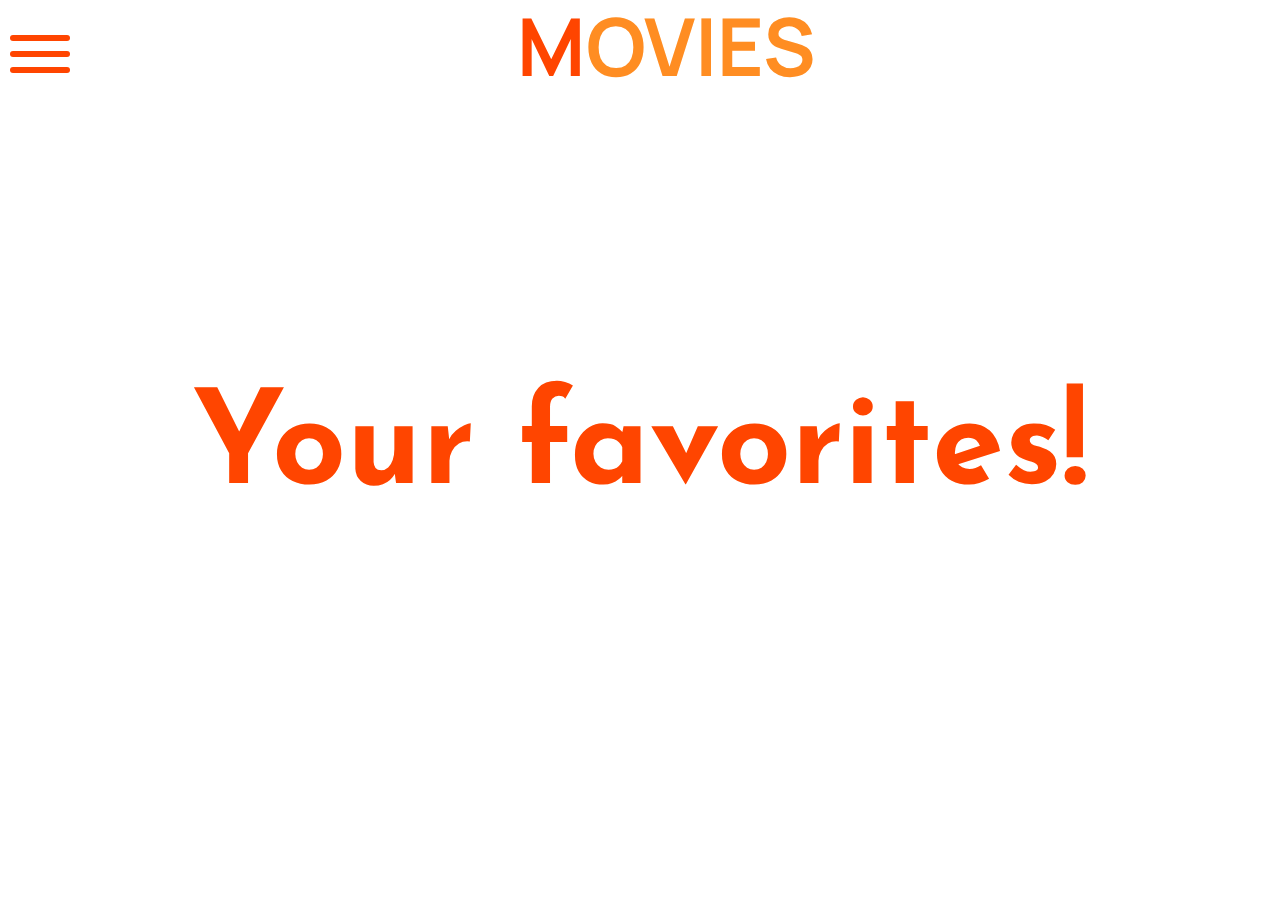
==== favorites.html @ 4a0a204f "favoritfilmer + random-sida tillagd" ====
<!DOCTYPE html>
<html lang="en">
<head>
    <meta charset="UTF-8">
    <meta http-equiv="X-UA-Compatible" content="IE=edge">
    <meta name="viewport" content="width=device-width, initial-scale=1.0">
    <title>Document</title>
    <link rel="stylesheet" href="/style.css">
    <link rel="preconnect" href="https://fonts.googleapis.com">
    <link rel="preconnect" href="https://fonts.gstatic.com" crossorigin>
    <link href="https://fonts.googleapis.com/css2?family=DM+Serif+Display:ital@0;1&family=Josefin+Sans:ital,wght@0,100;0,400;1,200;1,500&family=Manrope:wght@600&family=Red+Hat+Display:wght@700&display=swap" rel="stylesheet"> 
   
</head>
<body>
    <header>
        <div id="hamburger-menu">
            <div id="hamburger-links">
                <a href="" class="menu-items" id="watched">Watched movies</a>
                <a href="favorites.html" class="menu-items" id="goat">Your favorites</a>
                <a href="" class="menu-items" id="favoritegenre">Favorite Genres</a>
              </div>
            <div onclick="menuOpen()" id="hamburger-icon">
                <div id="bar1" class="hamburger-bar"></div>
                <div id="bar2" class="hamburger-bar"></div>
                <div id="bar3" class="hamburger-bar"></div>
            </div>
            </div>
            <div class="logo">
                <h1 id="m">M</h1>
                <h1 id="y">y</h1>
                <h1 id="logo">OVIES</h1>
            </div>
         <img src="/img/search.svg" alt="" id="search-icon">
        </div>
      </header>
      <div class="wrapper-favorites">
         <h1 id="favorites-title">Your favorites!</h1>
         <div class="favorite-movies-container">
            
         </div>
      </div>
    <script src="/script.js"></script>
</body>
</html>
---- style.css ----
*{
    padding: 0;
    margin: 0;
}
.wrapper{
    z-index: -2;
    background-color: #ff8d22;
    perspective: 10px;
    perspective: 10px;
}
header{
    z-index: 1;
    background-color:white;
    position: fixed;
    display: flex;
    justify-content: space-between;
    align-items: center;
    font-family: Arial, Helvetica, sans-serif;
    font-size: 2rem;
    height: 10vh;
    width: 100vw;
}
#hamburger-icon{
    margin-bottom: 30px;
    z-index: 16;
    top: 50%;
    position: absolute;
    transform: translateY(-20px);
}
.hamburger-bar{
    width: 60px;
    height: 6px;
    margin: 10px;
    background-color:white;
    border-radius: 10px;
    transition: 400ms;
    background-color: orangered;
}
#hamburger-links{
    top: 0;
    opacity: 0;
    width: 20vw;
    height: 100vh;
    background-color: orangered;
    position: fixed;
    z-index: 15;
    transform: translateX(-100vw);
    display: flex;
    flex-direction: column;
    justify-content: space-around;
    align-items: center;
    /* animation: hamburger-links-open forwards 1s; */
}
.menu-items{
    color:white;
    text-underline-offset: 15px;
}
.menu-items:hover{
    transform: scale(1.05);
    transition: all 0.2s;
    text-underline-offset: 5px;
}
@keyframes hamburger-links-open {
    0%{
        opacity: 0;
    }
    50%{
     
    }
    100%{
        opacity: 1;
        transform: translateX(0);
    }
}
@keyframes hamburger-links-close {
        0%{
            opacity: 1;
        }
        50%{
        }
        100%{
            transform: translateX(-100vw);
            opacity: 0x;
        }
}
#menu{
    font-size: 40px;
}
#top-menu{
    position: absolute;
    z-index: 15;
    top: 0;
    height:10vh;
    width: 30vw;
    background-color: #ff8d22;
}
#search-icon{
    opacity: 0;
    width: 40px;   
}
#logo{
    font-family: 'Manrope', sans-serif;
    color: #ff8d22;
    font-size: 80px;
    transform: translateY(0px);
}
#y{
    transform: translateY(3px);
    font-weight: 100;
    color: white;
} 

   

#m{
    padding-left: 50px;
    transform: translateY(3px);
    position: relative;
    color: orangered;
    font-family: 'Manrope', sans-serif;
    transform: translate(43px,0px);    
    opacity: 1;
    font-size: 80px;
    animation: m-move normal  2s ;
    animation-delay: 0.5s;
    animation-fill-mode: forwards;
}
#y{
    color: orangered;
    animation: y-move normal  2s ;
    animation-fill-mode: forwards;
    animation-delay:0.7s;
    transform: translateY(-200px);
    font-size: 80px;
    font-weight: 700;
}
.my{
    color: orangered;
}
.logo{
    z-index: 5;
    display: flex;
    align-items: center;
}
/* intro page */
#intro-page{

    display: flex;
    flex-direction: column;
    justify-content: center;
    align-items:center;
    height: 100vh;
    width: 100vw;
}

#intro-text{
    color: white;
 
}
.intro-text{
    color: white;
    text-align: center;
    font-size: 80px;
    font-family: 'Josefin Sans', sans-serif;
}
#yourself{
    opacity: 0;

    animation: yourself-opacity normal 3s ;
    animation-delay: 1s;
    animation-fill-mode: forwards;
    font-style: italic;
    transition: 1000ms;
}
#yourself{
    color: rgb(255, 56, 56);
}
#rate{
    color: white;
}
#search-label{
    font-family: 'Josefin Sans', sans-serif;
    color: white;

    font-size: 50px;
    transition: 200ms;
}
#search-input{
    transform: translateY(100px);
    font-family: 'Josefin Sans', sans-serif;
    text-align: center;
    width:450px;
    font-size: 25px;
    height: 40px;
    border-radius: 20px;
    border: none;
    color: rgb(255, 56, 56);
    outline: none;
    transition: 200ms;
}
::placeholder { 
    color: orangered;
    opacity: 1;
  }

#search:active{
    border-bottom: orangered solid 2px;
}
#search{
    transform: translateY(40px);
    text-decoration: none;
    font-family: 'Josefin Sans', sans-serif;
    font-size: 40px;
    color: white;
    width: fit-content;
}
#search:hover{
    transform: translateY(40px) scale(1.1);
    color: orangered ;
    border-bottom: orangered solid 2px;
}
#arrow-down{
    position: relative;
    bottom: -200px;
    width: 65px;
    animation: arrow-move infinite 2s;
}
@keyframes arrow-move {
    
}
@keyframes y-move {
    from{
    }
    to{
        transform: translateY(-5px);
    }
}
@keyframes m-move {
    from{

    }
    to{
        transform: translate(0px,0px);
    }
}

@keyframes yourself-opacity {
    from{
        opacity: 0;
    }
    to{
        /* text-shadow:3px 3px white; */
        opacity: 1;
    }
}

/* random movie section */

#random-movie{
    width: 100vw;
    height: fit-content;
   background-image: url("/img/graduate.png");
   background-attachment: fixed;
  background-position: center;
  background-repeat: no-repeat;
  background-size: cover;
}
#random-movie-title{
    font-family: 'Manrope', sans-serif;
    font-size: 150px;
    max-width: 90vw;
    color: #FF8D22;
}
.random-title-container{
    display: flex;
    align-items: center;
    justify-content: center;
    height: 50vh;

}
#random-generator{
 height: 80vh;
 background-color: white;
 background-color: #FF8D22;;
 color: white;
 display: flex;
 flex-direction: column;
 align-items: center;
 justify-content: space-evenly;
 font-family: 'Josefin Sans', sans-serif;
 font-size: 60px;
}
#random-button{
    font-family: 'Josefin Sans', sans-serif;
    font-weight: 400;
    background-color: white;
    color: #FF8D22;
    border: none;
    width: 400px;
    height: 90px;
    font-size: 27px;
    border-radius:  20px;
}
#random-button:hover{
    background-color: #FF8D22;
    border: white solid 4px;
    color: white;
    transition: 200ms;
    transform:translate(0,-10px)
}


/* week picks */
#week-picks-container{
    height: 60vh;
    width: 100vw;
    display: flex;
    flex-direction: column;
    align-items: flex-start;
    background-image: url("/img/real-intothewild.png");
    background-attachment: fixed;
    background-repeat: no-repeat;
    background-size: cover;
    /* border-bottom: white 3px solid; */
   
}
#week-img{
    width:100%;
    height: 100%;
     /* background-color: blue; */


}
#week-picks{
    top: 30%;
    height: 100%;
    width: 50%;
    display: flex;
    flex-direction: column;
    align-items: center;
    justify-content: space-around;
    font-family: 'Josefin Sans', sans-serif;
    background-color: white;
    font-size: 60px;
    color: #72BE8B;
   
}
#week-pick-title{
    padding-top: 15%;
 color: white;
 font-family: 'Manrope', sans-serif;
 font-size: 80px;
}

#img{
    display: flex;
    justify-content: center;
    align-items: center;
    height:40%;
    width:100%
    
}

#week-picks-content{
    height: 100vh;
   background-image: url(/img/Into-The-Wild-movie.webp);
   background-attachment: fixed;
   background-repeat: no-repeat;
   background-size: cover;
}
#into-title{
    padding-top: 60px;
}
#into-desc{
    font-size: 45px;
    text-align: center;
   
}
#into-genre{
    font-size: 20px;
}
#breakfast-container{
    height: 100vh;
    width: 100vw;
    display: flex;
    
   
}
#breakfast-img{
    height: 100%;
    width: 40%;
    background-image: url(/img/breakfast.png);
    background-attachment: fixed;
    background-repeat: no-repeat;
    background-size: contain;
}

#breakfast-desc{
    display: flex;
    flex-direction: column;
    align-items: center;
    justify-content: space-around;
    font-family: 'Josefin Sans', sans-serif;
    width: 60%;
    height: 100%;
    color: #296287;
 font-size: 80px;
}
#breakfast-title{
    padding-top: 50px;
    text-align: center;
  
}
#break-desc{
     color: white;
    width: 80%;
    font-size: 55px;
    text-align: center;
}
#breakgenre{
    font-size: 25px;
    color: white;
}
#the-big-ebowski-pic{
    width: 100vw;
    height: 100vh;
    background-image: url(/img/The-Big-Lebowski.jpeg);
    display: flex;
    flex-direction: column;
    justify-content: center;
    align-items: center;
    background-attachment: fixed;
    background-repeat: no-repeat;
    background-size: cover;
}
#big-text{
    font-family: 'Josefin Sans', sans-serif;
    color: white;
    font-size: 40px;
    width: 60%;
    text-align: center;
}
#the-big-title{
    font-family: 'DM Serif Display', serif;
  font-size: 150PX;
  color: #FF8D22;
   animation: big-italic 2s infinite;
 }
 #the-big-desc{
    padding: 40px;
    box-sizing: border-box;
    display: flex;
    justify-content: center;
   
    align-items: center;
    height: 20%;
    background-color: white;
    color: #FF8D22;
 }
 #big-desc-container
 {
    font-family: 'Josefin Sans', sans-serif;
    height: 100vh;
    width: 100vw;
   background-image: url(/img/vice.webp);
   background-attachment: fixed;
   background-repeat: no-repeat;
   background-size: cover;
   color: white;
    width: 100%;
    font-size: 40px;
    text-align: center;
    overflow-x: hidden;

 }

.hidden{
   opacity: 0;
   transition: all 2s;
}
 .show{
    opacity: 1;
 }
 @keyframes big-italic {
    0%{ text-shadow: 8px 8px orangered; transform: scale(100%);} 
    50%{ text-shadow: 4px 4px orangered; transform: scale (150%);}
    100%{text-shadow: 8px 8px orangered; transform:scale(100%);}
 }


 /* search page */
 .wrapper-search{
    height: 100vh;
    padding-top: 10vh;
    width: 100vw;
    display: flex;
    justify-content: center;
    align-items: flex-start;
    perspective: 10px;
    gap: 50px;
 }
 #wrapper-movie{

    display: flex;
    flex-direction: column;
 }
 #hamburger-icon-search{
    margin-bottom: 30px;
    z-index: 16;
    top: 50%;
    position: absolute;
   
 }
 #search-title{
    font-size: 130px;
    font-family: 'Josefin Sans', sans-serif;
    color: #F7D21B;
    text-align: end;
     width:700px;
 }
 #search-desc-container{
    width: 40%;
    height: 100vh;
    background-color: white;
    display: flex;
    align-items: flex-end;
    flex-direction: column;
    position: relative;

 }
 #poster{
  
    background-image: url("/img/kill-bill-poster.jpeg");
    /* background-attachment: fixed; */
   background-repeat: no-repeat;
   background-size: contain;
    height: 80%;
    width: 38%;
 }
 #search-desc{
    text-align: end;
    width: 100%;
    font-size: 50px;
    font-family: 'Josefin Sans', sans-serif;
    font-weight: 200;
 }
/* rating section */
#rating-background{
    display: flex;
    justify-content: center;
}
#rating-container{
    background-color: #ff8d22;
   border: #ff8d22 solid 2px;
    height: 100vh;
    width: 80%;
    display: grid;
    grid-template-rows: 0.1fr auto;
    grid-template-columns: repeat(2,1fr);
}
.criterias{
    font-size: 40px;
    display: flex;
    justify-content: center;
    flex-direction: column;
    align-items: center;
    gap: 50px;
    /* border: solid red 1px; */
    font-family: 'Josefin Sans', sans-serif;
    font-size: 50px;
    height: fit-content;
}

#rating-title{
    padding-top: 40px;
    font-family: 'Josefin Sans', sans-serif;
    color: #F7D21B;
    text-align: center;
    grid-column: 1/3;
    font-size: 90px;
    height: 100px;
}

/* acting stars */
.acting-stars{
    display: flex;
}
.acting-stars img{
    width:60px;
}

.acting-yellow-stars{
    display: flex;
    position: absolute;
    transform: translateY(50px);
}

.acting-yellow-stars *{
    opacity: 0;
    transform: scale(2);
    width: 60px;
}
/* story stars */
.story-stars{
    display: flex;
}
.story-stars img{
    width:60px;
}
.story-yellow-stars{
    display: flex;
    position: absolute;
    transform: translateY(50px);
}

.story-yellow-stars *{
    opacity: 0;
    transform: scale(2);
    width: 60px;
}
/* dialogue stars */
.dialogue-stars{
    display: flex;
}
.dialogue-stars img{
    width:60px;
}
.dialogue-yellow-stars{
    display: flex;
    position: absolute;
    transform: translateY(50px);
}

.dialogue-yellow-stars *{
    opacity: 0;
    transform: scale(2);
    width: 60px;
}
/* character stars */
.characters-stars{
    display: flex;
}
.characters-stars img{
    width:60px;
}
.characters-yellow-stars{
    display: flex;
    position: absolute;
    transform: translateY(50px);
}

.characters-yellow-stars *{
    opacity: 0;
    transform: scale(2);
    width: 60px;
}
/*visuals stars */
.visuals-stars{
    display: flex;
}
.visuals-stars img{
    width:60px;
}
.visuals-yellow-stars{
    display: flex;
    position: absolute;
    transform: translateY(50px);
}

.visuals-yellow-stars *{
    opacity: 0;
    transform: scale(2);
    width: 60px;
}
/*execution stars */
.execution-stars{
    display: flex;
}
.execution-stars img{
    width:60px;
}
.execution-yellow-stars{
    display: flex;
    position: absolute;
    transform: translateY(50px);
}

.execution-yellow-stars *{
    opacity: 0;
    transform: scale(2);
    width: 60px;
}


/* sökruta */
#result-container{
    display: flex;
    flex-direction: column;
}
.search-result{
    border-radius: 40px;
    position: absolute;
    padding: 5px;
    display: flex;
    justify-content: space-around;
    width: 400px;
    height:200px;
    background-color: blue;

}
.search-info{
    padding: 5px;

}
.search-item-thumbnail img{
    width: 50px;
}
.movieListItem{
    margin-top: 20px;
    border-bottom: white 2px solid;
    color: white;
    font-family: 'Josefin Sans', sans-serif;
    width: 400px;
    display: flex;
    justify-content: flex-start;
}
.movieListItem:hover{
    opacity: 0.6;
    transition: 200ms;
}
.movieListItem h1{
    font-size: 30px;
}
/* favorites page */
.wrapper-favorites{
    height: 100vh;
    width: 100vw;
    display: flex;
    justify-content: center;
    align-items: center;
}
#favorites-title{
    color: black;
    font-size: 40px;
    font-size: 130px;
    font-family: 'Josefin Sans', sans-serif;
    color: orangered;
}
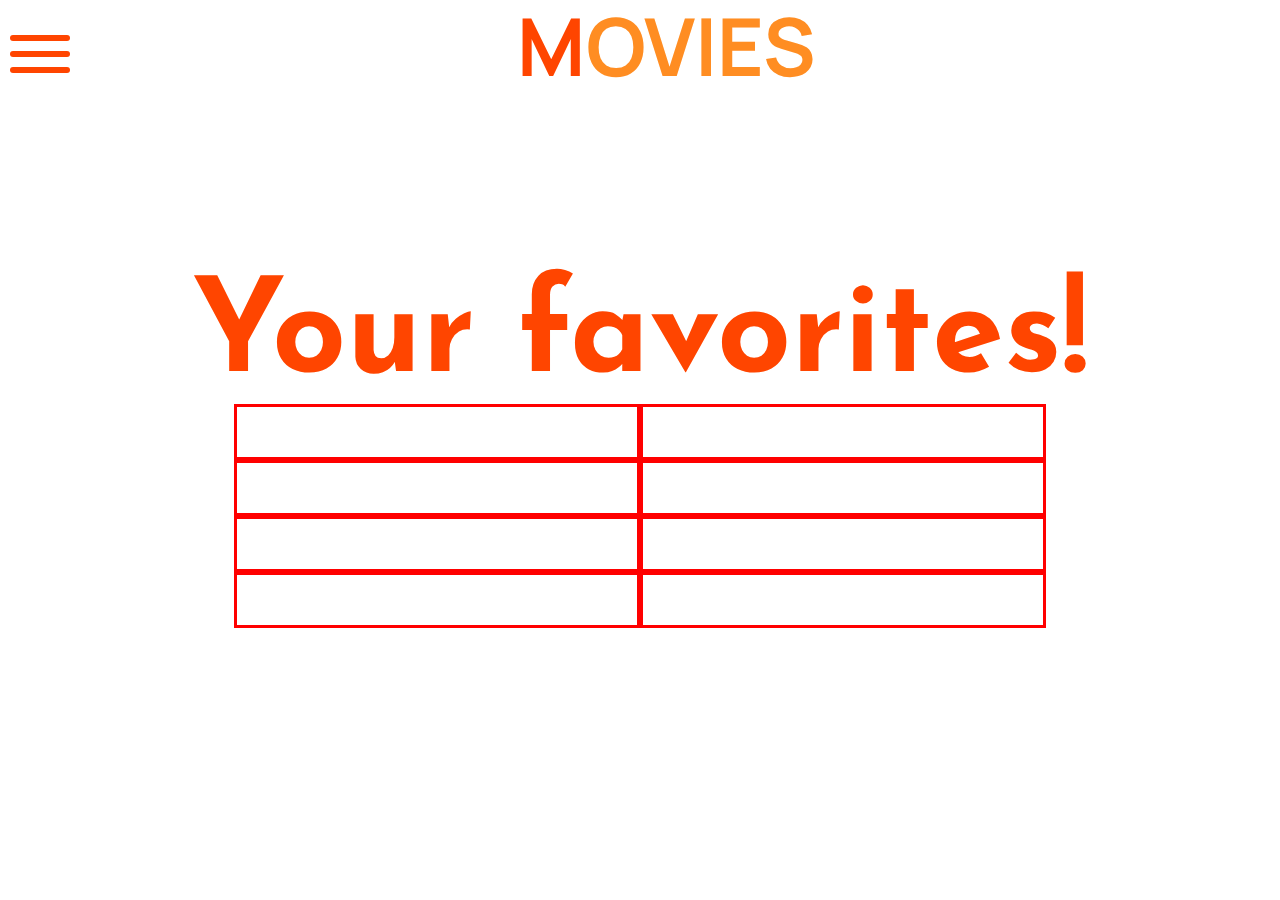
==== commit 91fcbb83: "onödiga bilder och filer borttagna + favoritsida påbörjad" ====
--- a/favorites.html
+++ b/favorites.html
@@ -15,6 +15,7 @@
     <header>
         <div id="hamburger-menu">
             <div id="hamburger-links">
+                <a href="index.html" class="menu-items" id="home">Home</a>
                 <a href="" class="menu-items" id="watched">Watched movies</a>
                 <a href="favorites.html" class="menu-items" id="goat">Your favorites</a>
                 <a href="" class="menu-items" id="favoritegenre">Favorite Genres</a>
@@ -36,9 +37,17 @@
       <div class="wrapper-favorites">
          <h1 id="favorites-title">Your favorites!</h1>
          <div class="favorite-movies-container">
-            
+             <div class="favorite-test"></div>
+             <div class="favorite-test"></div>
+             <div class="favorite-test"></div>
+             <div class="favorite-test"></div>
+             <div class="favorite-test"></div>
+             <div class="favorite-test"></div>
+             <div class="favorite-test"></div>
+             <div class="favorite-test"></div>
          </div>
       </div>
+    <script src="/favorites.js"></script>
     <script src="/script.js"></script>
 </body>
 </html>--- a/style.css
+++ b/style.css
@@ -2,11 +2,12 @@
     padding: 0;
     margin: 0;
 }
+html{
+    scroll-behavior: smooth;
+}
 .wrapper{
     z-index: -2;
     background-color: #ff8d22;
-    perspective: 10px;
-    perspective: 10px;
 }
 header{
     z-index: 1;
@@ -39,7 +40,7 @@
 #hamburger-links{
     top: 0;
     opacity: 0;
-    width: 20vw;
+    width: 30vw;
     height: 100vh;
     background-color: orangered;
     position: fixed;
@@ -144,10 +145,9 @@
 }
 /* intro page */
 #intro-page{
-
-    display: flex;
-    flex-direction: column;
-    justify-content: center;
+    padding-top: 350px;;
+    display: flex;
+    flex-direction: column;
     align-items:center;
     height: 100vh;
     width: 100vw;
@@ -162,6 +162,7 @@
     text-align: center;
     font-size: 80px;
     font-family: 'Josefin Sans', sans-serif;
+    margin-bottom: 20px;
 }
 #yourself{
     opacity: 0;
@@ -196,7 +197,7 @@
     border: none;
     color: rgb(255, 56, 56);
     outline: none;
-    transition: 200ms;
+    transition: 400ms;
 }
 ::placeholder { 
     color: orangered;
@@ -221,12 +222,20 @@
 }
 #arrow-down{
     position: relative;
-    bottom: -200px;
+    bottom: -300px;
     width: 65px;
     animation: arrow-move infinite 2s;
 }
 @keyframes arrow-move {
-    
+    0%{
+        transform: translateY(0);
+    }
+    50%{
+        transform: translateY(-10px);
+    }
+    100%{
+        transform: translateY(0);
+    }
 }
 @keyframes y-move {
     from{
@@ -265,7 +274,7 @@
   background-repeat: no-repeat;
   background-size: cover;
 }
-#random-movie-title{
+#random-movie-title-intro{
     font-family: 'Manrope', sans-serif;
     font-size: 150px;
     max-width: 90vw;
@@ -491,16 +500,17 @@
  /* search page */
  .wrapper-search{
     height: 100vh;
-    padding-top: 10vh;
+    padding-top: 15vh;
     width: 100vw;
     display: flex;
     justify-content: center;
     align-items: flex-start;
     perspective: 10px;
-    gap: 50px;
+    gap: 30px;
+    overflow-x: hidden;
  }
  #wrapper-movie{
-
+    
     display: flex;
     flex-direction: column;
  }
@@ -513,184 +523,97 @@
  }
  #search-title{
     font-size: 130px;
-    font-family: 'Josefin Sans', sans-serif;
+
     color: #F7D21B;
     text-align: end;
-     width:700px;
+     width:900px;
  }
  #search-desc-container{
     width: 40%;
-    height: 100vh;
+    height: 70vh;
     background-color: white;
     display: flex;
     align-items: flex-end;
     flex-direction: column;
+    justify-content: space-between;
     position: relative;
-
- }
- #poster{
-  
-    background-image: url("/img/kill-bill-poster.jpeg");
+    font-family: 'Josefin Sans', sans-serif;
+    gap: 60px;
+
+ }
+ #poster img{
+    width: 500px;
     /* background-attachment: fixed; */
-   background-repeat: no-repeat;
-   background-size: contain;
-    height: 80%;
-    width: 38%;
  }
  #search-desc{
     text-align: end;
     width: 100%;
     font-size: 50px;
-    font-family: 'Josefin Sans', sans-serif;
     font-weight: 200;
  }
+ #releasedate{
+    color: #FF8D22;
+    font-size: 40px;
+ }
+
 /* rating section */
-#rating-background{
-    display: flex;
-    justify-content: center;
+#wrapper-searchpage{
+    display: flex;
+    flex-direction: column;
+    align-items: center;
 }
 #rating-container{
     background-color: #ff8d22;
    border: #ff8d22 solid 2px;
-    height: 100vh;
+    height: 70vh;
     width: 80%;
     display: grid;
     grid-template-rows: 0.1fr auto;
     grid-template-columns: repeat(2,1fr);
-}
-.criterias{
-    font-size: 40px;
-    display: flex;
+    font-family: 'Josefin Sans', sans-serif;
+}
+#seenit-title{
+    color: white;
+    padding: 20px;
+    grid-column: 1/3;
+    text-align: center;
+    font-size:80px;
+}
+#rating-container img{
+    padding-top: 40px;
+    width: 50px;
+}
+.criteria-boxes{
+    display: flex;
+    flex-direction: column;
+    align-items: center;
     justify-content: center;
-    flex-direction: column;
-    align-items: center;
-    gap: 50px;
-    /* border: solid red 1px; */
-    font-family: 'Josefin Sans', sans-serif;
+}
+.criteria-boxes h1{
+    padding-bottom: 40px;
+}
+.criteria-boxes div{
+    position: absolute;
+}
+.ticked-stars{
+    opacity: 0;
+}
+#total-rating{
+    display: flex;
+    flex-direction: column;
+    align-items: center;
+    font-size: 30px;
+    background-color: #FF8D22;
+    width: 80%;
+    font-family: 'Josefin Sans', sans-serif;
+}
+#submit-rating{
+    background-color: transparent;
+    border: none;
     font-size: 50px;
-    height: fit-content;
-}
-
-#rating-title{
-    padding-top: 40px;
-    font-family: 'Josefin Sans', sans-serif;
-    color: #F7D21B;
-    text-align: center;
-    grid-column: 1/3;
-    font-size: 90px;
-    height: 100px;
-}
-
-/* acting stars */
-.acting-stars{
-    display: flex;
-}
-.acting-stars img{
-    width:60px;
-}
-
-.acting-yellow-stars{
-    display: flex;
-    position: absolute;
-    transform: translateY(50px);
-}
-
-.acting-yellow-stars *{
-    opacity: 0;
-    transform: scale(2);
-    width: 60px;
-}
-/* story stars */
-.story-stars{
-    display: flex;
-}
-.story-stars img{
-    width:60px;
-}
-.story-yellow-stars{
-    display: flex;
-    position: absolute;
-    transform: translateY(50px);
-}
-
-.story-yellow-stars *{
-    opacity: 0;
-    transform: scale(2);
-    width: 60px;
-}
-/* dialogue stars */
-.dialogue-stars{
-    display: flex;
-}
-.dialogue-stars img{
-    width:60px;
-}
-.dialogue-yellow-stars{
-    display: flex;
-    position: absolute;
-    transform: translateY(50px);
-}
-
-.dialogue-yellow-stars *{
-    opacity: 0;
-    transform: scale(2);
-    width: 60px;
-}
-/* character stars */
-.characters-stars{
-    display: flex;
-}
-.characters-stars img{
-    width:60px;
-}
-.characters-yellow-stars{
-    display: flex;
-    position: absolute;
-    transform: translateY(50px);
-}
-
-.characters-yellow-stars *{
-    opacity: 0;
-    transform: scale(2);
-    width: 60px;
-}
-/*visuals stars */
-.visuals-stars{
-    display: flex;
-}
-.visuals-stars img{
-    width:60px;
-}
-.visuals-yellow-stars{
-    display: flex;
-    position: absolute;
-    transform: translateY(50px);
-}
-
-.visuals-yellow-stars *{
-    opacity: 0;
-    transform: scale(2);
-    width: 60px;
-}
-/*execution stars */
-.execution-stars{
-    display: flex;
-}
-.execution-stars img{
-    width:60px;
-}
-.execution-yellow-stars{
-    display: flex;
-    position: absolute;
-    transform: translateY(50px);
-}
-
-.execution-yellow-stars *{
-    opacity: 0;
-    transform: scale(2);
-    width: 60px;
-}
-
+    color: orangered;
+
+}
 
 /* sökruta */
 #result-container{
@@ -698,15 +621,12 @@
     flex-direction: column;
 }
 .search-result{
-    border-radius: 40px;
-    position: absolute;
     padding: 5px;
     display: flex;
     justify-content: space-around;
     width: 400px;
-    height:200px;
+    max-height:200px;
     background-color: blue;
-
 }
 .search-info{
     padding: 5px;
@@ -737,12 +657,80 @@
     width: 100vw;
     display: flex;
     justify-content: center;
+    flex-direction: column;
     align-items: center;
 }
 #favorites-title{
-    color: black;
-    font-size: 40px;
     font-size: 130px;
     font-family: 'Josefin Sans', sans-serif;
     color: orangered;
-}+}
+.favorite-movies-container{
+    display: grid;
+    grid-template-columns: 1fr 1fr;
+}
+.favorite-test{
+    border: 3px solid red;
+    width: 400px;
+    height: 50px;
+}
+
+/* random page */
+.random-wrapper{
+    height: 100vh;
+    width: 100vw;
+    display: flex;
+    flex-direction: column;
+    align-items: center;
+    justify-content: center;
+    font-family: 'Josefin Sans', sans-serif;
+    padding: 20px;
+}
+.random-movie-container{
+    width: 800px;
+    height: 700px;
+    border: #FF8D22 solid 5px;
+    display: flex;
+    flex-direction: column;
+    align-items: center;
+}
+#random-title{
+    margin-top: 100px;
+    font-size: 90px;
+    
+    color: orangered;
+}
+#random-movie-title{
+    /* height: 160px; */
+    color:#FF8D22;
+    font-size: 60px;
+    text-align: center;
+}
+#generate{
+    margin-top: 30px;
+    width: 300px;
+    height: 55px;
+    border-radius: 25px;
+    border: none;
+    background-color: orangered;
+    color: white;
+    font-size: 25px;
+    font-family: 'Josefin Sans', sans-serif;
+    transition: 300ms;
+}
+#generate:hover{
+    background-color: #FF8D22;
+}
+
+#random-content{
+    display: flex;
+    justify-content: space-evenly;
+}
+#random-img{
+    width: 350px;
+}
+#random-desc{
+    width: 40%;
+    font-size: 35px;
+    display: none;
+}
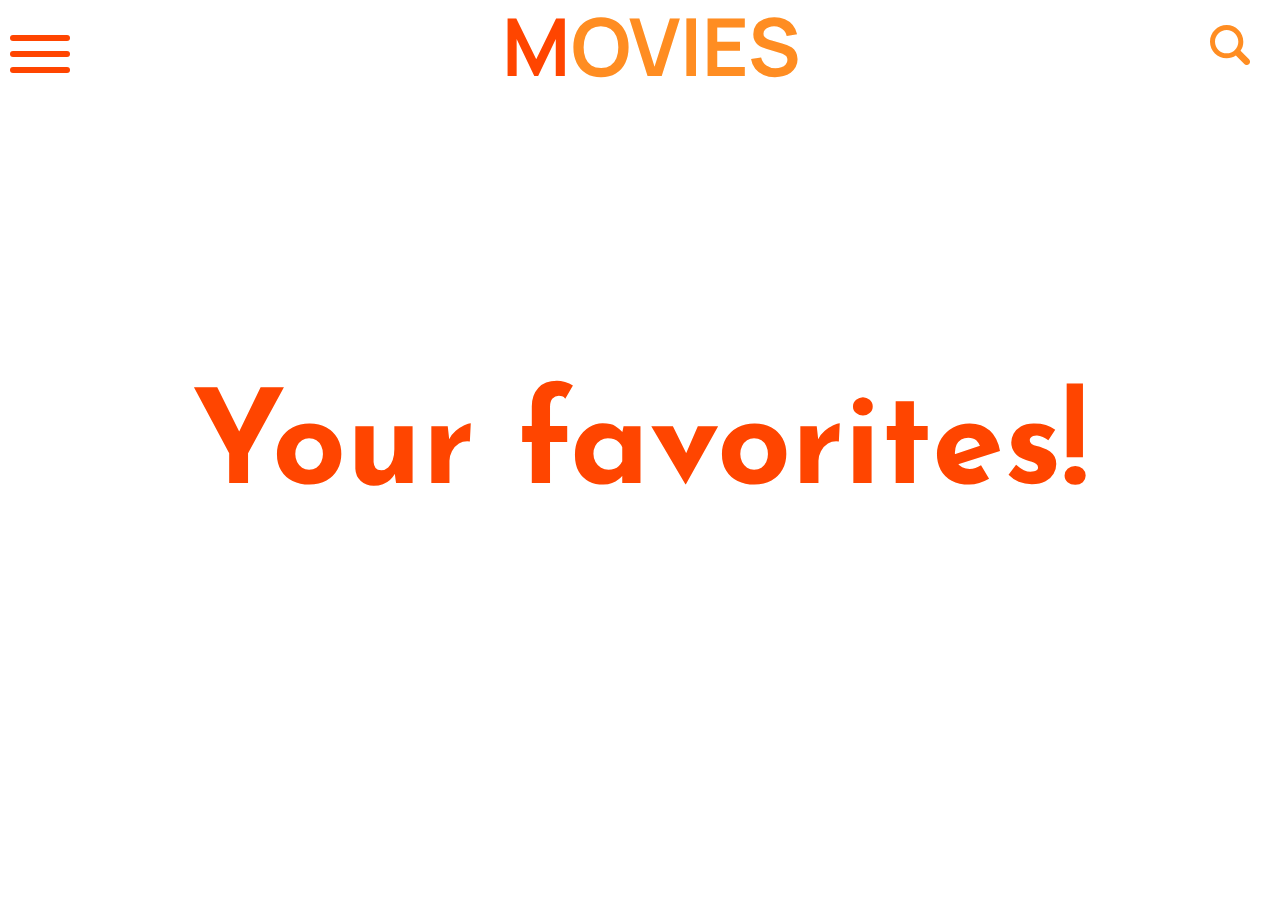
==== commit 571f150b: "allt klart förutom att lägga in divs med innehållet" ====
--- a/favorites.html
+++ b/favorites.html
@@ -37,14 +37,6 @@
       <div class="wrapper-favorites">
          <h1 id="favorites-title">Your favorites!</h1>
          <div class="favorite-movies-container">
-             <div class="favorite-test"></div>
-             <div class="favorite-test"></div>
-             <div class="favorite-test"></div>
-             <div class="favorite-test"></div>
-             <div class="favorite-test"></div>
-             <div class="favorite-test"></div>
-             <div class="favorite-test"></div>
-             <div class="favorite-test"></div>
          </div>
       </div>
     <script src="/favorites.js"></script>
--- a/style.css
+++ b/style.css
@@ -96,7 +96,8 @@
     background-color: #ff8d22;
 }
 #search-icon{
-    opacity: 0;
+    opacity: 1;
+    margin-right: 30px;
     width: 40px;   
 }
 #logo{
@@ -565,7 +566,7 @@
 #rating-container{
     background-color: #ff8d22;
    border: #ff8d22 solid 2px;
-    height: 70vh;
+    height: 80vh;
     width: 80%;
     display: grid;
     grid-template-rows: 0.1fr auto;
@@ -611,7 +612,8 @@
     background-color: transparent;
     border: none;
     font-size: 50px;
-    color: orangered;
+    color: white;
+    margin-bottom: 60px;
 
 }
 
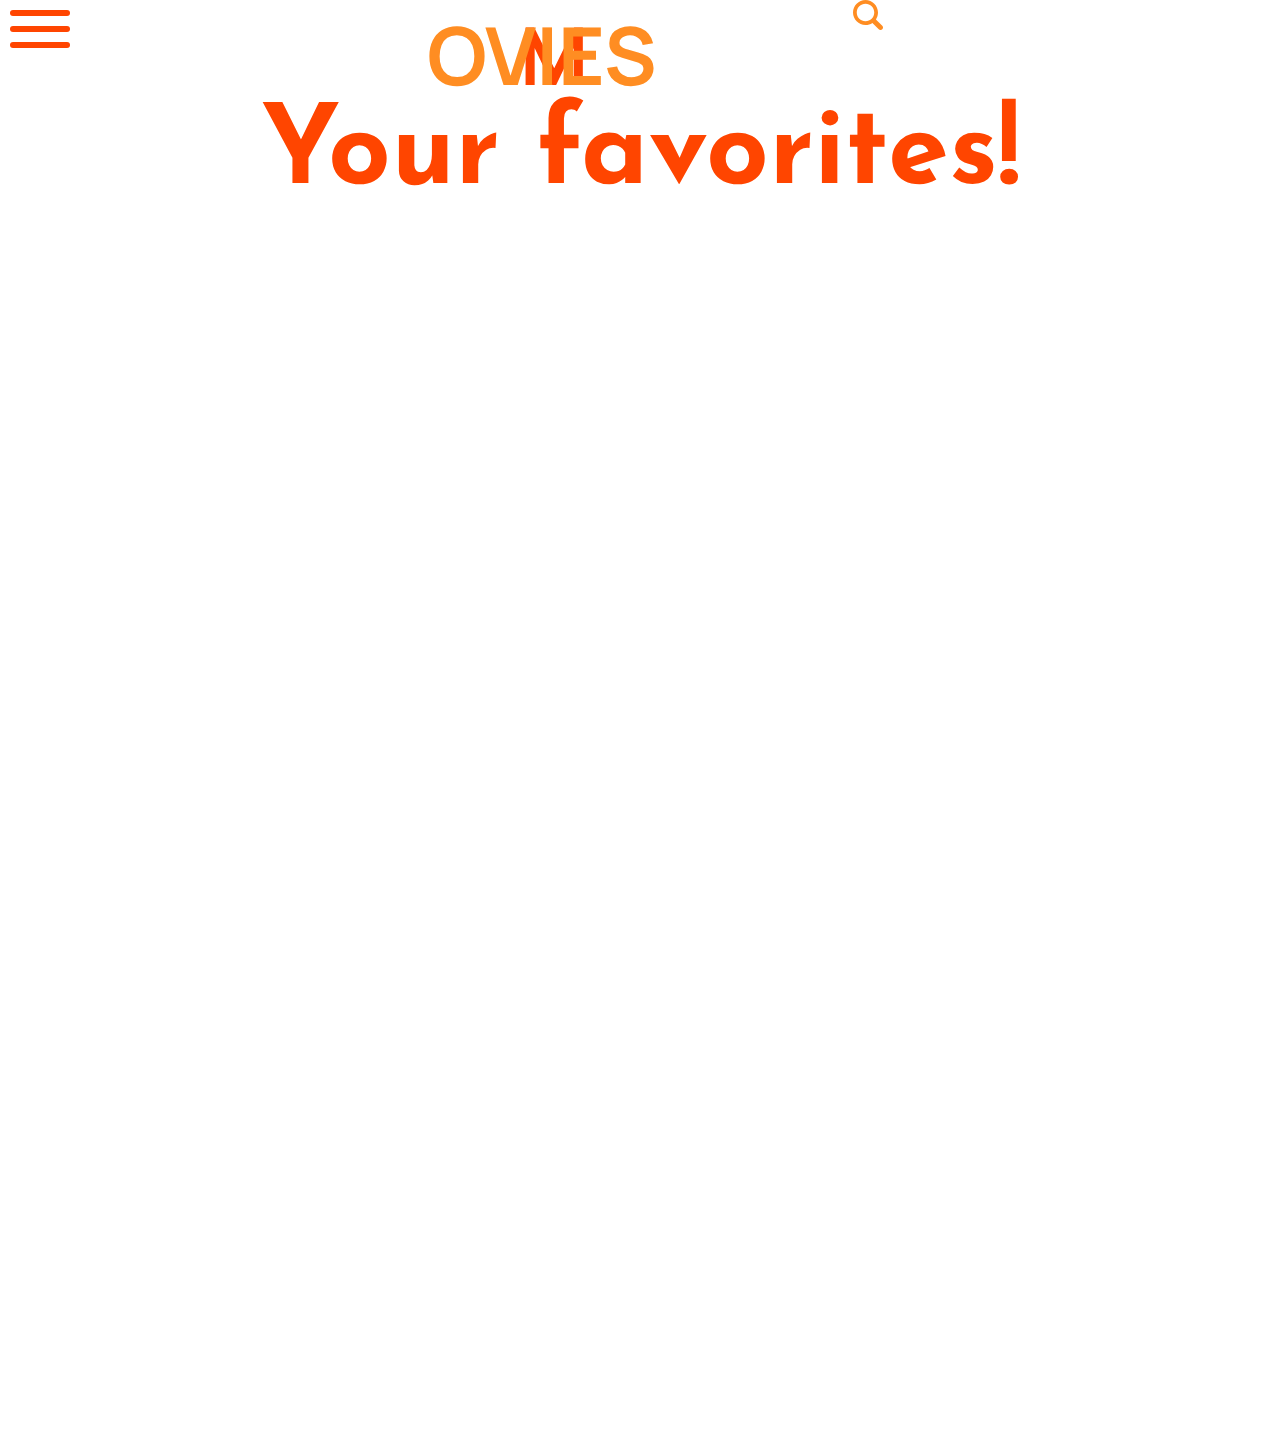
==== commit 2a4da68a: "header bytt till grid. söjrutan viai konen flyttar inte något, dock inte centererat" ====
--- a/favorites.html
+++ b/favorites.html
@@ -11,12 +11,13 @@
     <link href="https://fonts.googleapis.com/css2?family=DM+Serif+Display:ital@0;1&family=Josefin+Sans:ital,wght@0,100;0,400;1,200;1,500&family=Manrope:wght@600&family=Red+Hat+Display:wght@700&display=swap" rel="stylesheet"> 
    
 </head>
+
 <body>
     <header>
         <div id="hamburger-menu">
             <div id="hamburger-links">
                 <a href="index.html" class="menu-items" id="home">Home</a>
-                <a href="" class="menu-items" id="watched">Watched movies</a>
+                <a href="watched.html" class="menu-items" id="watched">Watched movies</a>
                 <a href="favorites.html" class="menu-items" id="goat">Your favorites</a>
                 <a href="" class="menu-items" id="favoritegenre">Favorite Genres</a>
               </div>
@@ -31,7 +32,10 @@
                 <h1 id="y">y</h1>
                 <h1 id="logo">OVIES</h1>
             </div>
-         <img src="/img/search.svg" alt="" id="search-icon">
+            <div id="search-icon-container">
+                <img src="/img/search.svg" alt="" id="search-icon">
+                <input id="search-icon-input"type="search">
+            </div>
         </div>
       </header>
       <div class="wrapper-favorites">
--- a/style.css
+++ b/style.css
@@ -10,23 +10,53 @@
     background-color: #ff8d22;
 }
 header{
+    backdrop-filter: blur(9px);
     z-index: 1;
-    background-color:white;
     position: fixed;
-    display: flex;
-    justify-content: space-between;
-    align-items: center;
+    display: grid;
+    grid-template-columns: repeat(3,1fr);
     font-family: Arial, Helvetica, sans-serif;
     font-size: 2rem;
     height: 10vh;
     width: 100vw;
+    background: rgba(255, 255, 255, 0.7);
+    /* filter: blur(8px); */
 }
 #hamburger-icon{
-    margin-bottom: 30px;
+    position: absolute;
     z-index: 16;
-    top: 50%;
-    position: absolute;
-    transform: translateY(-20px);
+}
+#search-icon-container{
+    transform: translateY(0px);
+    margin-right: 20px;
+    border-radius: 40px;
+    
+}
+#search-icon{
+    opacity: 1;
+    width: 30px;   
+}
+#search-icon-input{
+    height: 45px;
+    width:0;
+    background-color: blue;
+    border-radius: 40px;
+    border: none;
+    transition:  900ms;
+    transition-timing-function: cubic-bezier(0.65, 0.05, 0.36, 1)
+    /* opacity: 0; */
+}
+#search-icon-results{
+    display: grid;
+    grid-template-columns: 1fr;
+}
+.icon-search-title{
+    font-size: 40px;
+}
+.test{
+    border:1px solid blue;
+    height: 100px;
+    width: 100%
 }
 .hamburger-bar{
     width: 60px;
@@ -40,7 +70,7 @@
 #hamburger-links{
     top: 0;
     opacity: 0;
-    width: 30vw;
+    width: 600px;
     height: 100vh;
     background-color: orangered;
     position: fixed;
@@ -95,12 +125,8 @@
     width: 30vw;
     background-color: #ff8d22;
 }
-#search-icon{
-    opacity: 1;
-    margin-right: 30px;
-    width: 40px;   
-}
 #logo{
+    position: absolute;
     font-family: 'Manrope', sans-serif;
     color: #ff8d22;
     font-size: 80px;
@@ -499,74 +525,138 @@
 
 
  /* search page */
+ #wrapper-searchpage{
+    display: flex;
+    flex-direction: column;
+    align-items: center;
+    padding-top: 100px;
+}
  .wrapper-search{
-    height: 100vh;
-    padding-top: 15vh;
     width: 100vw;
     display: flex;
     justify-content: center;
     align-items: flex-start;
-    perspective: 10px;
     gap: 30px;
     overflow-x: hidden;
  }
  #wrapper-movie{
-    
-    display: flex;
-    flex-direction: column;
- }
+    display: flex;
+    flex-direction: column;
+   justify-content: center;
+   align-items: center;
+ }
+ 
  #hamburger-icon-search{
-    margin-bottom: 30px;
     z-index: 16;
-    top: 50%;
-    position: absolute;
-   
+    position: absolute; 
  }
  #search-title{
-    font-size: 130px;
-
+    box-sizing: content-box;
     color: #F7D21B;
-    text-align: end;
-     width:900px;
+    font-size: 90px;
+    text-align: start;
+     width:700px;
+     border-bottom: 3px dotted white;
  }
  #search-desc-container{
-    width: 40%;
-    height: 70vh;
-    background-color: white;
-    display: flex;
-    align-items: flex-end;
-    flex-direction: column;
-    justify-content: space-between;
+    box-sizing: border-box;
+    width: 800px;
+    height: 800px;
+    padding: 40px;
+    display: flex;
+    align-items: flex-start;
+    flex-direction: column;
+    justify-content: flex-start;
     position: relative;
-    font-family: 'Josefin Sans', sans-serif;
-    gap: 60px;
-
+    background-color: #FF8D22;
+    font-family: 'Josefin Sans', sans-serif;
  }
  #poster img{
-    width: 500px;
+    height: 800px;
+    border-radius: 18px;
     /* background-attachment: fixed; */
  }
  #search-desc{
-    text-align: end;
+    padding: 10px;
+    color: white;
+    text-align: start;
     width: 100%;
-    font-size: 50px;
-    font-weight: 200;
+    font-size: 43px;
+    font-weight: 300;
+    font-family: 'Josefin Sans', sans-serif;
  }
  #releasedate{
-    color: #FF8D22;
+    width: 100%;
+    text-align: start;
+    padding-top: 20px;
+    color: white;
     font-size: 40px;
- }
-
+    font-weight: 300;
+ }
+ #release-span{
+    color:#F7D21B;
+    font-weight: 400;
+ }
+ #search-desc-container h3{
+    padding: 10px 0;
+    font-size: 40px;
+color: white;
+    font-weight: 300;
+ }
+#search-genre-span{
+    font-weight: 400;
+    color: #F7D21B;
+}
+ #desc-title{
+    padding-top: 20px;
+    font-size: 40px;
+    font-weight: 400;
+    color: #F7D21B;
+ }
+ #btn-rate-it{
+    background-color: orangered;
+    color: white;
+    margin: 15px;
+    height: 80px;
+    width: 300px;
+    border: none;
+    border-radius: 30px;
+    font-size: 40px;
+    /* box-shadow: 5px 5px white; */
+    font-family: 'Josefin Sans', sans-serif;
+    font-weight: 700;
+    transition: 0.6s;
+ }
+ #btnAndRelease{
+    display: flex;
+    flex-direction: column;
+    width: 100%;
+    gap: 30px;
+    align-items: center;
+ }
+ #btn-rate-it:hover{
+    animation: rate-it-hover ease-in-out forwards 0.5s;
+ }
+ @keyframes rate-it-hover {
+    0%{
+        font-size: 40px;
+    }
+    40%{
+        font-size: 35px;
+        color: #F7D21B;
+    }
+    100%{
+        font-size: 50px;
+        color: #F7D21B;
+    }
+ }
 /* rating section */
-#wrapper-searchpage{
-    display: flex;
-    flex-direction: column;
-    align-items: center;
-}
+
 #rating-container{
+    margin-top: 200px;
     background-color: #ff8d22;
    border: #ff8d22 solid 2px;
-    height: 80vh;
+    height: 60vh;
     width: 80%;
     display: grid;
     grid-template-rows: 0.1fr auto;
@@ -592,6 +682,8 @@
 }
 .criteria-boxes h1{
     padding-bottom: 40px;
+        color: #F7D21B;
+        font-weight: 500;
 }
 .criteria-boxes div{
     position: absolute;
@@ -607,6 +699,9 @@
     background-color: #FF8D22;
     width: 80%;
     font-family: 'Josefin Sans', sans-serif;
+}
+#total-rating-text{
+color: #F7D21B;
 }
 #submit-rating{
     background-color: transparent;
@@ -630,21 +725,24 @@
     max-height:200px;
     background-color: blue;
 }
-.search-info{
+.search-info-intropage{
     padding: 5px;
 
+
 }
 .search-item-thumbnail img{
-    width: 50px;
+    width: 60px;
 }
 .movieListItem{
+    padding: 7px;
     margin-top: 20px;
-    border-bottom: white 2px solid;
+    border: white 2px dotted;
     color: white;
     font-family: 'Josefin Sans', sans-serif;
     width: 400px;
     display: flex;
     justify-content: flex-start;
+    
 }
 .movieListItem:hover{
     opacity: 0.6;
@@ -655,15 +753,14 @@
 }
 /* favorites page */
 .wrapper-favorites{
-    height: 100vh;
-    width: 100vw;
-    display: flex;
-    justify-content: center;
-    flex-direction: column;
-    align-items: center;
+    padding-top: 100px;
+    height: 150vh;
+    width: 100vw;
 }
 #favorites-title{
-    font-size: 130px;
+    width: 100%;
+    text-align: center;
+    font-size: 110px;
     font-family: 'Josefin Sans', sans-serif;
     color: orangered;
 }
@@ -675,6 +772,49 @@
     border: 3px solid red;
     width: 400px;
     height: 50px;
+}
+.FavoriteListItem{
+    padding:  10px 10px;
+    height: 300px;
+    display: flex;
+    font-family: "josefin Sans";
+    background-color: #ff8d22;
+    border: white 7px solid;
+    align-items: center;
+}
+.FavoriteListItem h1{
+    font-size: 50px;
+    color: #F7D21B;
+}
+.FavoriteListItem img{
+    width: 170px;
+    border-radius: 6px;
+  
+}
+.FavoriteListItem h3{
+    padding:5px 0;
+    color: white;
+}
+.FavoriteListItem p{
+    padding: 5px 0;
+    color: white;
+    font-size: 20px;
+}
+.bottom-div-favorites{
+    width: 100%;
+    display: flex;
+    justify-content: space-between;
+    align-items: center;
+}
+.bottom-div-favorites h3{
+    color: #F7D21B;
+    font-size: 25px;
+}
+.search-info{
+    height: 100%;
+    display: flex;
+    flex-direction: column;
+    justify-content: space-around;
 }
 
 /* random page */
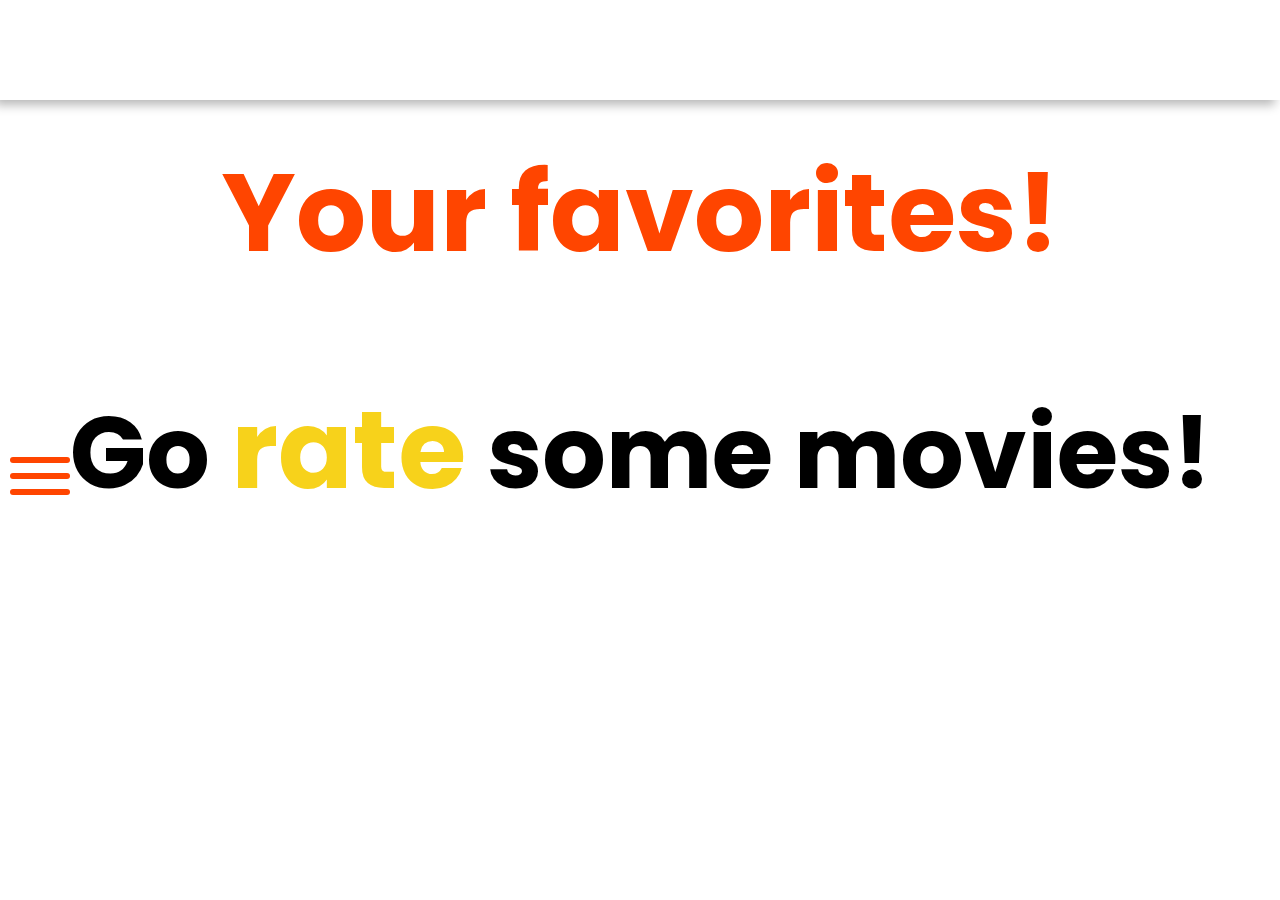
==== commit 426b9ee8: "hamburger centrerad, startsök anpassad t mobil" ====
--- a/favorites.html
+++ b/favorites.html
@@ -14,6 +14,7 @@
 
 <body>
     <header>
+      
         <div id="hamburger-menu">
             <div id="hamburger-links">
                 <a href="index.html" class="menu-items" id="home">Home</a>
@@ -21,7 +22,7 @@
                 <a href="favorites.html" class="menu-items" id="goat">Your favorites</a>
                 <a href="" class="menu-items" id="favoritegenre">Favorite Genres</a>
               </div>
-            <div onclick="menuOpen()" id="hamburger-icon">
+              <div onclick="menuOpen()" id="hamburger-icon">
                 <div id="bar1" class="hamburger-bar"></div>
                 <div id="bar2" class="hamburger-bar"></div>
                 <div id="bar3" class="hamburger-bar"></div>
@@ -33,9 +34,9 @@
                 <h1 id="logo">OVIES</h1>
             </div>
             <div id="search-icon-container">
-                <img src="/img/search.svg" alt="" id="search-icon">
-                <input id="search-icon-input"type="search">
-            </div>
+                    <img src="/img/search.svg" alt="" id="search-icon">
+                    <input placeholder="Search for a movie!" onkeyup="submitSearchIcon()" id="search-icon-input" type="search">
+        </div>
         </div>
       </header>
       <div class="wrapper-favorites">
--- a/style.css
+++ b/style.css
@@ -1,3 +1,7 @@
+@import url('https://fonts.googleapis.com/css2?family=Poppins:wght@100;200;500;700&family=Red+Hat+Display:ital,wght@0,300;0,400;1,300&display=swap');
+*:hover{
+    cursor: pointer;
+}
 *{
     padding: 0;
     margin: 0;
@@ -10,16 +14,18 @@
     background-color: #ff8d22;
 }
 header{
-    backdrop-filter: blur(9px);
-    z-index: 1;
+    backdrop-filter: blur(15px);
+    z-index: 5;
     position: fixed;
     display: grid;
     grid-template-columns: repeat(3,1fr);
+    align-items: stretch;
     font-family: Arial, Helvetica, sans-serif;
     font-size: 2rem;
-    height: 10vh;
+    height: 100px;
     width: 100vw;
-    background: rgba(255, 255, 255, 0.7);
+    background: rgba(255, 255, 255, 0.95);
+    box-shadow: -5px 5px 10px rgba(0, 0, 0, 0.287);
     /* filter: blur(8px); */
 }
 #hamburger-icon{
@@ -27,36 +33,97 @@
     z-index: 16;
 }
 #search-icon-container{
+    display: flex;
+    align-items: center;
+    justify-content: flex-end;
     transform: translateY(0px);
     margin-right: 20px;
     border-radius: 40px;
-    
 }
 #search-icon{
     opacity: 1;
-    width: 30px;   
-}
+    width: 40px;   
+}
+
 #search-icon-input{
+  border: none;
+    color:black;
     height: 45px;
     width:0;
-    background-color: blue;
     border-radius: 40px;
-    border: none;
-    transition:  900ms;
-    transition-timing-function: cubic-bezier(0.65, 0.05, 0.36, 1)
+    font-size: 20px;
+    font-family: 'Josefin Sans', sans-serif;
+    transition-timing-function: cubic-bezier(0.65, 0.05, 0.36, 1);
+
     /* opacity: 0; */
 }
+#search-icon-input:focus{
+    outline: none;
+}
+/* input[type="search"]::-webkit-search-cancel-button {
+    -webkit-appearance: none;
+    height: 100px;
+    width: 100px;
+   margin: 50px 0 0 40px;
+    background-image: url("/img/clear-sign.svg");
+    background-repeat: no-repeat;
+    cursor: pointer;
+  } */
 #search-icon-results{
+    border-bottom-left-radius: 10px;
+    background: rgba(255, 255, 255, 0.85);
+    backdrop-filter: blur(20px);
+    margin-top: 100px;
+    z-index: 4;
+    right: 0;
+    position: fixed;
     display: grid;
     grid-template-columns: 1fr;
+    box-shadow: -5px 5px 10px rgba(0, 0, 0, 0.287);
+}
+.MovieSearchItem{
+   padding: 20px;
+    font-family: 'Poppins', sans-serif;
+    /* border-bottom: solid white 2px; */
+    /* border-left: solid white 2px; */
+    display: flex;
+    align-items: flex-start;
+    width: 600px;
+}
+.icon-search-list-desc{
+    z-index: 20;
+    overflow-y: hidden;
+    height: 50px;
+    color: rgb(108, 108, 108);
+}
+.icon-desc{
+    color: #FF8D22;
+}
+.icon-search-list-genres span{
+    color: #FF8D22;
+}
+.icon-search-release span{
+    color: #FF8D22;
+}
+.icons-thumbnail img{
+    width: 100px;
+}
+.MovieSearchItem:hover{
+    background: rgb(255, 255, 255);
+    cursor: default;
+    
 }
 .icon-search-title{
     font-size: 40px;
 }
-.test{
-    border:1px solid blue;
-    height: 100px;
-    width: 100%
+#hamburger-menu{
+  display: flex;
+  align-items: center;
+  position: relative;
+  padding-bottom: 50px;
+}
+#hamburger-icon{
+    transform: translateY(45%);
 }
 .hamburger-bar{
     width: 60px;
@@ -74,7 +141,7 @@
     height: 100vh;
     background-color: orangered;
     position: fixed;
-    z-index: 15;
+    z-index: 4;
     transform: translateX(-100vw);
     display: flex;
     flex-direction: column;
@@ -126,7 +193,6 @@
     background-color: #ff8d22;
 }
 #logo{
-    position: absolute;
     font-family: 'Manrope', sans-serif;
     color: #ff8d22;
     font-size: 80px;
@@ -141,7 +207,6 @@
    
 
 #m{
-    padding-left: 50px;
     transform: translateY(3px);
     position: relative;
     color: orangered;
@@ -168,6 +233,7 @@
 .logo{
     z-index: 5;
     display: flex;
+    justify-content: center;
     align-items: center;
 }
 /* intro page */
@@ -188,7 +254,7 @@
     color: white;
     text-align: center;
     font-size: 80px;
-    font-family: 'Josefin Sans', sans-serif;
+        font-family: 'Poppins', sans-serif;
     margin-bottom: 20px;
 }
 #yourself{
@@ -197,7 +263,7 @@
     animation: yourself-opacity normal 3s ;
     animation-delay: 1s;
     animation-fill-mode: forwards;
-    font-style: italic;
+    /* font-style: italic; */
     transition: 1000ms;
 }
 #yourself{
@@ -206,16 +272,10 @@
 #rate{
     color: white;
 }
-#search-label{
-    font-family: 'Josefin Sans', sans-serif;
-    color: white;
-
-    font-size: 50px;
-    transition: 200ms;
-}
 #search-input{
     transform: translateY(100px);
-    font-family: 'Josefin Sans', sans-serif;
+    font-family: 'Poppins', sans-serif;
+    font-weight: 500;
     text-align: center;
     width:450px;
     font-size: 25px;
@@ -227,7 +287,6 @@
     transition: 400ms;
 }
 ::placeholder { 
-    color: orangered;
     opacity: 1;
   }
 
@@ -302,20 +361,24 @@
   background-size: cover;
 }
 #random-movie-title-intro{
-    font-family: 'Manrope', sans-serif;
-    font-size: 150px;
+       font-family: 'Poppins', sans-serif;
+    font-weight: 600;
+    font-size: 7rem;
     max-width: 90vw;
-    color: #FF8D22;
+    text-align: center;
+    color: #F7D21B;
 }
 .random-title-container{
     display: flex;
     align-items: center;
     justify-content: center;
     height: 50vh;
-
+}
+#difficult{
+    font-weight: 600;
 }
 #random-generator{
- height: 80vh;
+ height: 800px;
  background-color: white;
  background-color: #FF8D22;;
  color: white;
@@ -323,14 +386,15 @@
  flex-direction: column;
  align-items: center;
  justify-content: space-evenly;
- font-family: 'Josefin Sans', sans-serif;
+ font-family: 'Poppins', sans-serif;
  font-size: 60px;
+ padding-bottom: 20px;
 }
 #random-button{
-    font-family: 'Josefin Sans', sans-serif;
-    font-weight: 400;
-    background-color: white;
-    color: #FF8D22;
+    font-family: 'Poppins', sans-serif;
+    font-weight: 500;
+    background-color: #F7D21B;
+    color: white;
     border: none;
     width: 400px;
     height: 90px;
@@ -339,12 +403,78 @@
 }
 #random-button:hover{
     background-color: #FF8D22;
-    border: white solid 4px;
-    color: white;
+    border: #F7D21B solid 4px;
+    color: #F7D21B;
     transition: 200ms;
-    transform:translate(0,-10px)
-}
-
+    transform: scale(1.10);
+}
+@media screen and (max-width:520px) {
+    #hamburger-links{
+        width: 100vw;
+        background-color: #F7D21B;
+    }
+    #arrow-down{
+        display: none;
+    }
+    #random-generator h2{
+        font-size: 60px;
+        text-align: center;
+
+    }
+    #logo {
+     font-size: 45px;
+    }
+    #m{
+        font-size: 45px;
+    }
+    #y{
+        font-size: 45px;
+    }
+    #intro-page{
+        padding: 180px 0 0 0;
+    }
+    #intro-page h1{
+        font-size: 45px;
+    }
+    .intro-text{
+        font-size: 20px;
+    }
+    #search-input{
+        width: 290px;
+    }
+    #wrapper{
+        position: absolute;
+    }
+    #random-movie-title-intro{
+font-size: 70px;
+    }
+    #random-button{
+        width: 300px;
+        height: 50px;
+    }
+    .random-title-container{
+        height: 30vh;
+    }
+    .results-container{
+        width: 150px;
+    }
+    .icon-search-list-desc{
+        width: 130px;
+        font-size: 10px;
+    }
+    .movieListItem{
+        width: 100%;
+      justify-content: space-around;
+    }
+  #intro-page .fulldesc{
+    font-size: 15px;
+  }
+    #intro-page .search-title{
+       font-size: 20px;
+       width: 200px;
+    }
+
+}
 
 /* week picks */
 #week-picks-container{
@@ -365,7 +495,6 @@
     height: 100%;
      /* background-color: blue; */
 
-
 }
 #week-picks{
     top: 30%;
@@ -375,7 +504,6 @@
     flex-direction: column;
     align-items: center;
     justify-content: space-around;
-    font-family: 'Josefin Sans', sans-serif;
     background-color: white;
     font-size: 60px;
     color: #72BE8B;
@@ -384,7 +512,7 @@
 #week-pick-title{
     padding-top: 15%;
  color: white;
- font-family: 'Manrope', sans-serif;
+ font-family: 'Poppins', sans-serif;
  font-size: 80px;
 }
 
@@ -519,7 +647,7 @@
  }
  @keyframes big-italic {
     0%{ text-shadow: 8px 8px orangered; transform: scale(100%);} 
-    50%{ text-shadow: 4px 4px orangered; transform: scale (150%);}
+    50%{ text-shadow: 4px 4px orangered; transform: scale(150%);}
     100%{text-shadow: 8px 8px orangered; transform:scale(100%);}
  }
 
@@ -533,11 +661,13 @@
 }
  .wrapper-search{
     width: 100vw;
+    height:100vh;
     display: flex;
     justify-content: center;
-    align-items: flex-start;
+    padding-top: 50px;
     gap: 30px;
     overflow-x: hidden;
+  
  }
  #wrapper-movie{
     display: flex;
@@ -553,10 +683,10 @@
  #search-title{
     box-sizing: content-box;
     color: #F7D21B;
-    font-size: 90px;
+    font-size: 70px;
     text-align: start;
      width:700px;
-     border-bottom: 3px dotted white;
+     border-bottom: 4px dotted white;
  }
  #search-desc-container{
     box-sizing: border-box;
@@ -570,14 +700,15 @@
     position: relative;
     background-color: #FF8D22;
     font-family: 'Josefin Sans', sans-serif;
+    box-shadow: 0px 0px 20px rgba(0, 0, 0, 0.4);
  }
  #poster img{
     height: 800px;
-    border-radius: 18px;
+    border-radius: 10px;
+    box-shadow: 0px 0px 20px rgba(77, 77, 77, 0.6);
     /* background-attachment: fixed; */
  }
  #search-desc{
-    padding: 10px;
     color: white;
     text-align: start;
     width: 100%;
@@ -612,6 +743,15 @@
     font-size: 40px;
     font-weight: 400;
     color: #F7D21B;
+ }
+ #rated-rating{
+    color: #F7D21B;
+    font-size: 60px;
+ }
+ #rating-button{
+    display: flex;
+    justify-content: flex-start;
+    align-items: center;
  }
  #btn-rate-it{
     background-color: orangered;
@@ -632,7 +772,7 @@
     flex-direction: column;
     width: 100%;
     gap: 30px;
-    align-items: center;
+    align-items: flex-start;
  }
  #btn-rate-it:hover{
     animation: rate-it-hover ease-in-out forwards 0.5s;
@@ -656,7 +796,7 @@
     margin-top: 200px;
     background-color: #ff8d22;
    border: #ff8d22 solid 2px;
-    height: 60vh;
+    height: 70vh;
     width: 80%;
     display: grid;
     grid-template-rows: 0.1fr auto;
@@ -714,54 +854,81 @@
 
 /* sökruta */
 #result-container{
-    display: flex;
-    flex-direction: column;
-}
-.search-result{
-    padding: 5px;
-    display: flex;
-    justify-content: space-around;
-    width: 400px;
-    max-height:200px;
-    background-color: blue;
+    padding-top: 10px;
+    display: flex;
+    flex-direction: column;
+    gap: 5px;
 }
 .search-info-intropage{
     padding: 5px;
-
-
+}
+.search-info-icon{
+    padding-left: 10px;
+}
+.search-info-icon *{
+    padding-top: 5px;
+text-align: start;
 }
 .search-item-thumbnail img{
-    width: 60px;
+    width: 100px;
+}
+.release-span{
+    color: #FF8D22;
+    font-size: 20px;
+}
+.genres-span{
+    color: #FF8D22;
+    font-size: 20px;
 }
 .movieListItem{
-    padding: 7px;
-    margin-top: 20px;
-    border: white 2px dotted;
-    color: white;
-    font-family: 'Josefin Sans', sans-serif;
-    width: 400px;
+    padding: 5px;
+    border-radius: 8px;
+    background: rgba(255, 255, 255, 0.9);
+    /* border-bottom: 2px dotted #F7D21B; */
+    backdrop-filter: blur(15px);
+    font-family: 'Poppins', sans-serif;
+    width: 500px;
     display: flex;
     justify-content: flex-start;
     
 }
 .movieListItem:hover{
     opacity: 0.6;
+    transition: 100ms;
+}
+.movieListItem h1{
+    font-size: 20px;
+}
+/* favorites page */
+.noFavorites{
     transition: 200ms;
-}
-.movieListItem h1{
-    font-size: 30px;
-}
-/* favorites page */
+ width: 100vw;
+ height: 100vh;
+ display: flex;
+ justify-content: center;
+ align-items: center;
+}
+#noFavorites-title{
+    font-size: 100px;
+    font-family: 'Poppins', sans-serif;
+    position: absolute;
+}
+#rate-span{
+    color: #F7D21B;
+    /* font-style: italic; */
+    font-size: 110px;
+}
 .wrapper-favorites{
     padding-top: 100px;
-    height: 150vh;
+    height: fit-content;
     width: 100vw;
 }
 #favorites-title{
+    padding-top: 30px;
     width: 100%;
     text-align: center;
     font-size: 110px;
-    font-family: 'Josefin Sans', sans-serif;
+    font-family: 'Poppins', sans-serif;
     color: orangered;
 }
 .favorite-movies-container{
@@ -774,8 +941,10 @@
     height: 50px;
 }
 .FavoriteListItem{
-    padding:  10px 10px;
+    padding: 20px;
+    gap: 10px;
     height: 300px;
+    min-height: fit-content;
     display: flex;
     font-family: "josefin Sans";
     background-color: #ff8d22;
@@ -786,6 +955,7 @@
     font-size: 50px;
     color: #F7D21B;
 }
+
 .FavoriteListItem img{
     width: 170px;
     border-radius: 6px;
@@ -876,3 +1046,19 @@
     font-size: 35px;
     display: none;
 }
+/* watched movies page */
+.wrapper-watched{
+    padding: 130px 40px 0 40px;
+}
+.watched-movies-container{
+    display: grid;
+    gap: 4px;
+    grid-template-columns: repeat(2,1fr);
+}
+.watched-poster img{
+    width: 100px;
+}
+
+.genre-span{
+    color: #F7D21B;
+}
